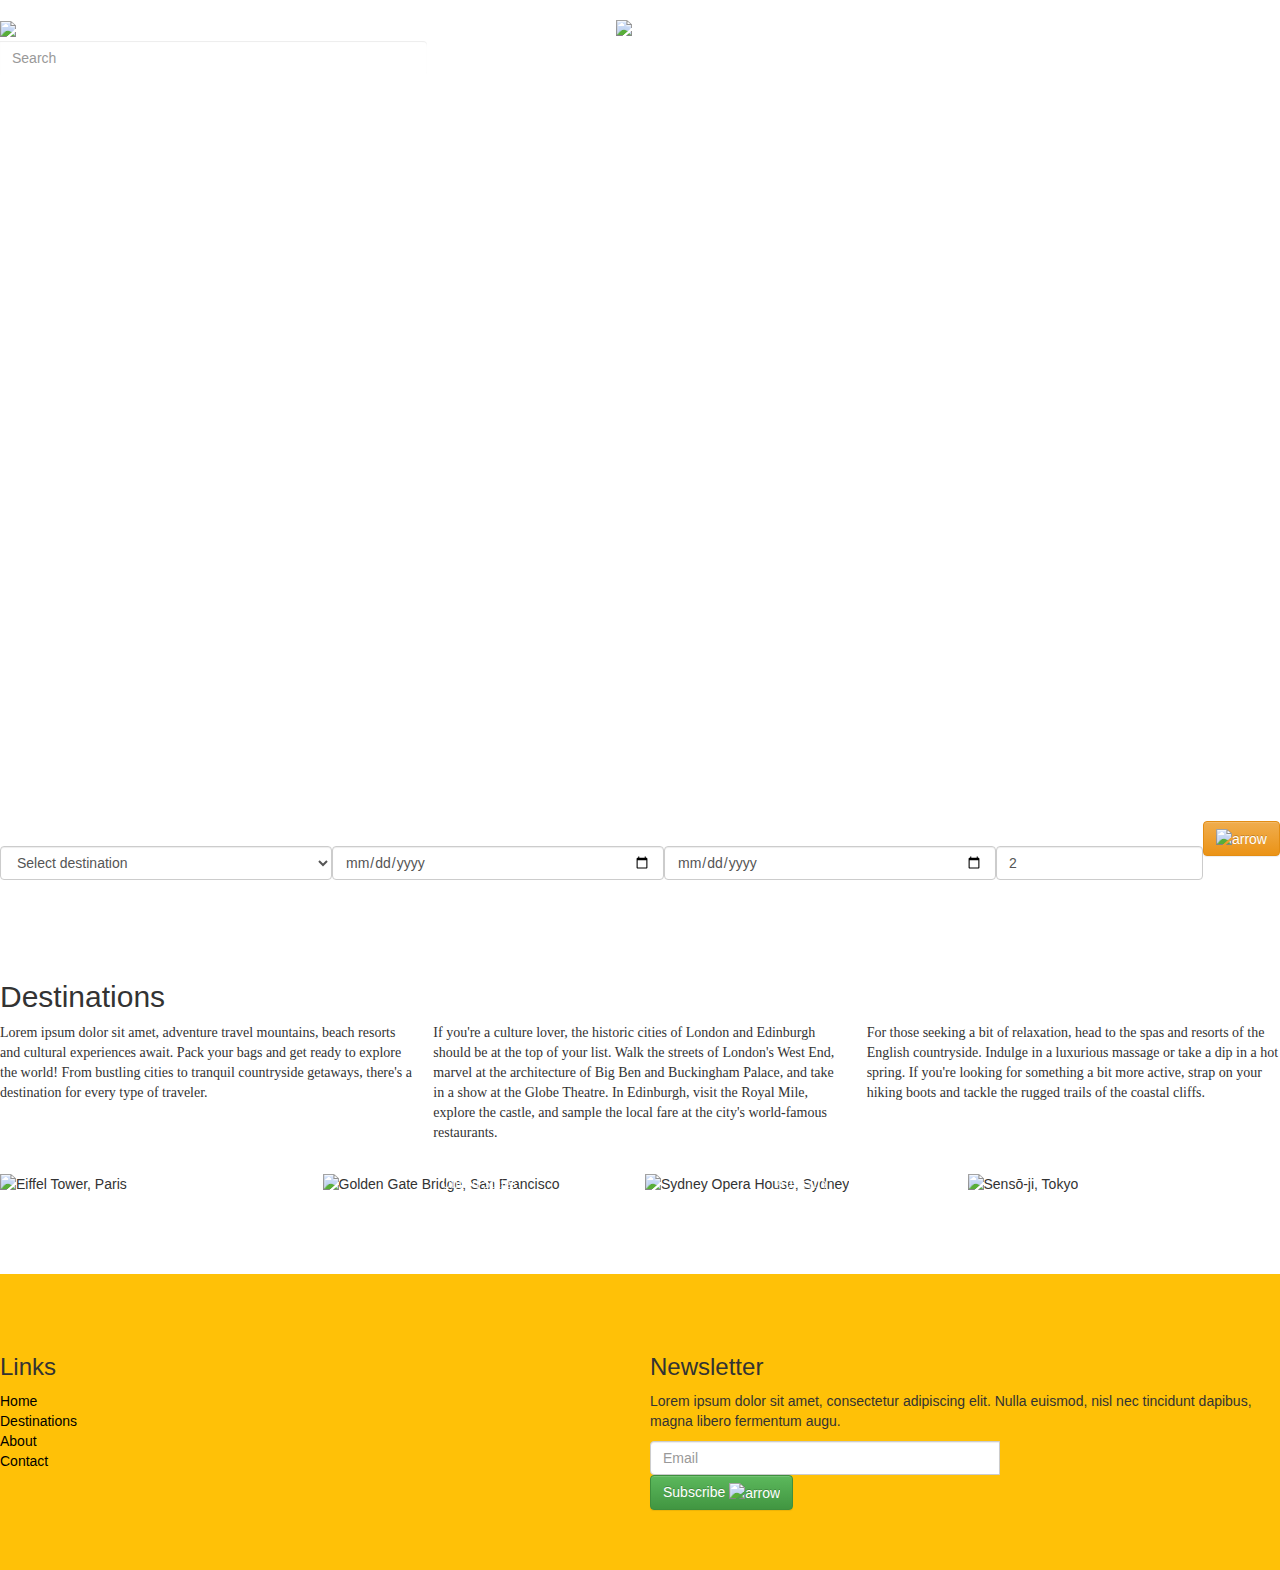
==== index.html @ 8ff3296b "two pages done" ====
<!DOCTYPE html>

<html lang="en">
    <meta charset="utf-8" />    
    <meta name="viewport" content="width=device-width, initial-scale=1.0, user-scalable=yes">
    <head>
        <title>Travel agency: Homepage</title>
        <!-- Latest compiled and minified CSS -->
<link rel="stylesheet" href="https://cdn.jsdelivr.net/npm/bootstrap@3.4.1/dist/css/bootstrap.min.css" integrity="sha384-HSMxcRTRxnN+Bdg0JdbxYKrThecOKuH5zCYotlSAcp1+c8xmyTe9GYg1l9a69psu" crossorigin="anonymous">

<!-- Optional theme -->
<link rel="stylesheet" href="https://cdn.jsdelivr.net/npm/bootstrap@3.4.1/dist/css/bootstrap-theme.min.css" integrity="sha384-6pzBo3FDv/PJ8r2KRkGHifhEocL+1X2rVCTTkUfGk7/0pbek5mMa1upzvWbrUbOZ" crossorigin="anonymous">


        <link rel="stylesheet" href="index_styles_resolved.css">
        <link rel="stylesheet" href="footer.css">         
    </head>

    <body>
        <header>
            <div class="container-md">
                <div id="topbar"> <!--Search div-->
                    <form method="get" class="input-group">
                        <img src="/icons/search-white.svg" alt="Search">                    
                        <input  id="search-field" class="form-control" type="text" placeholder="Search">
                    </form>
                    <div id="logo">
                        <img src="/icons/globe-white.svg" alt="Logo">
                    </div>                
                    <div id="menu">
                        <nav class="d-none d-md-block">
                            <a href="destinations_gallery.html">Destinations</a>
                            <a href="" class="btn btn-light">Sign in</a>
                        </nav>
                        <img class="d-md-none" src="/icons/three-bars-white.svg" alt="Menu">
                    </div>                             
                    
                </div>            
    
                <div id="book"> <!--Destination div-->                
                    <div>Year long travel</div>
                    <h1>Book your next <br>destination</h1>                                
                    <form>
                        <div class="destination-select">
                            <label>Destination</label>
                            <select class="form-control">
                                <option value="" selected disabled>Select destination</option>
                                <option value="Vilnius">Vilnius</option>
                                <option value="Kaunas">Kaunas</option>
                                <option value="Šiauliai">Šiauliai</option>
                            </select>
                        </div>
                        <div class="from">
                            <label>From</label>
                            <input class="form-control" type="date" placeholder="From">
                        </div>
                        <div class="to">
                            <label>To</label>
                            <input class="form-control" type="date" placeholder="To">
                        </div>
                        <div class="guests">
                            <label>Guests</label>
                            <input class="form-control" type="number" value="2">
                        </div>
                        <div class="submit">
                            <button class="btn btn-warning" type="submit">
                                <img src="/icons/arrow-right.svg" alt="arrow">
                            </button>
                        </div>                    
                    </form>
                </div>
            </div>         
            

        </header>
        <section id="destinations">
            <div class="container-md">
                <h2>Destinations</h2>
            <div class="description"> <!--Destination text div-->            
                <p>Lorem ipsum dolor sit amet, adventure travel mountains, beach resorts and cultural experiences await. Pack your bags and get ready to explore the world! From bustling cities to tranquil countryside getaways, there's a destination for every type of traveler. </p>
                <p>If you're a culture lover, the historic cities of London and Edinburgh should be at the top of your list. Walk the streets of London's West End, marvel at the architecture of Big Ben and Buckingham Palace, and take in a show at the Globe Theatre. In Edinburgh, visit the Royal Mile, explore the castle, and sample the local fare at the city's world-famous restaurants.</p>          
                <p>For those seeking a bit of relaxation, head to the spas and
                    resorts of the English countryside. Indulge in a luxurious
                    massage or take a dip in a hot spring. If you're looking for
                    something a bit more active, strap on your hiking boots and
                    tackle the rugged trails of the coastal cliffs.</p>
            </div>
            <div class="destinations"> <!--images div-->
                <div class="destination">
                    <img alt="Eiffel Tower, Paris" src="/images/destinations/paris.jpg">
                    <div class="location">
                      <strong>Paris</strong>
                      <div class="country">France</div>
                    </div>
                </div>
                <div class="destination">
                    <img alt="Golden Gate Bridge, San Francisco" src="/images/destinations/san-francisco.jpg">
                    <div class="location">
                      <strong>San Francisco</strong>
                      <div class="country">United States</div>
                    </div>
                </div>
                <div class="destination">
                    <img alt="Sydney Opera House, Sydney" src="/images/destinations/sydney.jpg">
                    <div class="location">
                      <strong>Sydney</strong>
                      <div class="country">Australia</div>
                    </div>
                </div>
                <div class="destination">
                    <img alt="Sensō-ji, Tokyo" src="/images/destinations/tokyo.jpg">
                    <div class="location">
                      <strong>Tokyo</strong>
                      <div class="country">Japan</div>
                    </div>
                </div>
                
            </div>
            </div>           
            
        </section>
        <footer>
            <div class="container-md">
                <div> <!--links div-->
                    <h3>Links</h3>
                    <nav>
                        <a href="index.html">Home</a>
                        <a href="destinations_gallery.html">Destinations</a>
                        <a href="">About</a>
                        <a href="contact_form.html">Contact</a>
                    </nav>
                </div>        
                
                <div> <!--newsletter div-->
                    <h3>Newsletter</h3>
                    <p>Lorem ipsum dolor sit amet, consectetur adipiscing elit. Nulla euismod, nisl nec tincidunt dapibus, magna libero fermentum augu. </p>
                <form class="input-group">
                    <input class="form-control" type="email" placeholder="Email">
                    <button class="btn btn-success" type="submit">
                    Subscribe
                    <img src="/icons/arrow-right-white.svg" alt="arrow">
                    </button>
                </form>
                </div>
            </div>
                        

        </footer>        
    
        <!-- Latest compiled and minified JavaScript -->
    <script src="https://cdn.jsdelivr.net/npm/bootstrap@3.4.1/dist/js/bootstrap.min.js" 
    integrity="sha384-aJ21OjlMXNL5UyIl/XNwTMqvzeRMZH2w8c5cRVpzpU8Y5bApTppSuUkhZXN0VxHd" crossorigin="anonymous"></script>
    </body>

</html>
---- index_styles_resolved.css ----
#topbar {
    display: grid;
    grid-template-columns: 1fr 1fr 1fr;
    padding-top: 20px;
    padding-bottom: 20px;     
}

#book form {
    display: grid;
    grid-template-areas: 
    "destination destination destination"
    "from to guests"
    "submit submit submit";
    grid-template-columns: repeat(3, minmax(0, 1fr));
    grid-auto-flow: column;
}
#book form .destination-select {
    grid-area: destination;
}
#book form .from {
    grid-area: from;
}
#book form .to {
    grid-area: to;
}
#book form .guests {
    grid-area: guests;
}
#book form .submit {
    grid-area: submit;
}
#book form .submit button {
    width: 100%;
}
.destinations {
    display: grid;
    grid-template-columns: 1fr 1fr;
    grid-template-rows: 1fr 1fr;
    gap: 10px;
    padding-top: 20px;
    padding-bottom: 20px;
}
.destination img {
    width: 100%;
    max-height: 240px;
    object-fit: cover;    
}

header {
    background-image: url('/images/header.jpg');
    background-size: cover;
    background-position: center;
    color: white;
    height: 100vh;
    display: flex;
    flex-direction: column;
    justify-content: space-between;
    padding-bottom: 20px;
    font-family: "Montserrat", Helvetica, Arial, sans-serif;
}
header h1 {
    font-size: 64px;
    font-weight: bold;
}
.destination {
    position: relative;
}
.destination .location {
    position: absolute;
    bottom: 0;
    width: 100%;
    color: white;
    text-align: center;
}
.destination .location strong {
    font-family: "Dancing Script";
    font-size: 2rem;
}
.destination .location .country {
    font-family: "Montserrat";
    font-size: 14px;
}
#destinations {
    padding-top: 60px;
    padding-bottom: 60px;
}
.description {
    font-family: "Montserrat";
}

#logo {
    display: flex;
    justify-content: center;
}
#menu {
    display: flex;
    justify-content: flex-end;
}
#menu nav a {
    line-height: 40px;
    color: white;
}
header > .container-md {
    display: flex;
    flex-direction: column;
    justify-content: space-between;
    height: 100%
}

@media (min-width: 768px) {
    #book form {
        grid-template-areas:
        "destination from to guests submit";
    }
    #menu img {
        display: none;
    }
    #destinations .description {
        display: grid;
        grid-template-columns: 1fr 1fr 1fr;
        gap: 20px;
    }
    .destinations {
        grid-template-columns: repeat(4, 1fr);
        grid-template-rows: 1fr;
    }
    .destinations img {
        max-height: none;
    }
    
}
@media (max-width: 767px) {
    #menu nav {
        display: none;
    }
}
#search-field {
    background-color: transparent;
    border: none;
}
---- footer.css ----
footer {
    background-color: #ffc107;
    padding-top: 60px;
    padding-bottom: 60px;
  }
  footer nav a {
    display: block;
    color: black;
  }
  @media (min-width: 768px) {    
    footer > .container-md {
        display: grid;
        grid-template-columns: 1fr 1fr;
        gap: 20px;
    }
    }
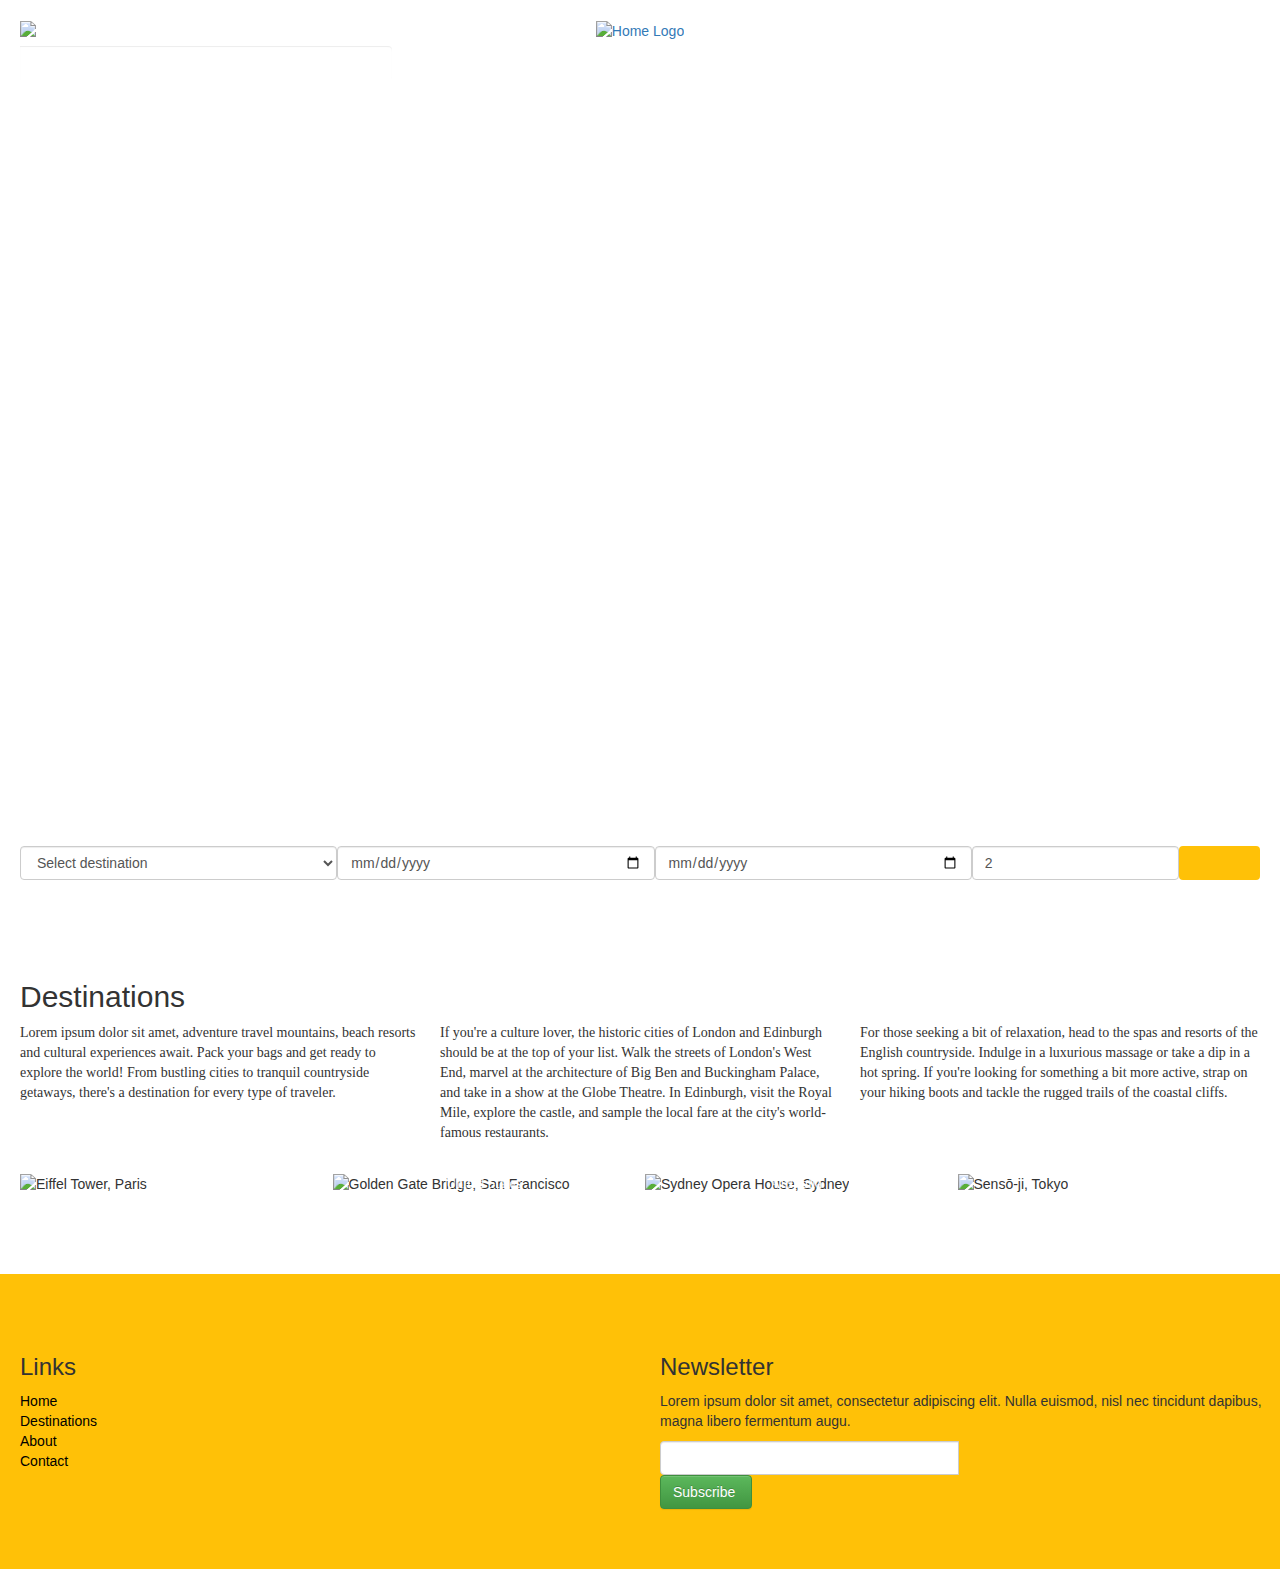
==== commit 2c2fdcf8: "resolved" ====
--- a/index.html
+++ b/index.html
@@ -1,9 +1,10 @@
 <!DOCTYPE html>
 
 <html lang="en">
-    <meta charset="utf-8" />    
+    
+    <head>
+        <meta charset="utf-8" />    
     <meta name="viewport" content="width=device-width, initial-scale=1.0, user-scalable=yes">
-    <head>
         <title>Travel agency: Homepage</title>
         <!-- Latest compiled and minified CSS -->
 <link rel="stylesheet" href="https://cdn.jsdelivr.net/npm/bootstrap@3.4.1/dist/css/bootstrap.min.css" integrity="sha384-HSMxcRTRxnN+Bdg0JdbxYKrThecOKuH5zCYotlSAcp1+c8xmyTe9GYg1l9a69psu" crossorigin="anonymous">
@@ -21,16 +22,17 @@
             <div class="container-md">
                 <div id="topbar"> <!--Search div-->
                     <form method="get" class="input-group">
-                        <img src="/icons/search-white.svg" alt="Search">                    
+                        <label for="search-field"><img src="/icons/search-white.svg" alt="Search"></label>                 
                         <input  id="search-field" class="form-control" type="text" placeholder="Search">
                     </form>
                     <div id="logo">
-                        <img src="/icons/globe-white.svg" alt="Logo">
+                        <a href="index.html"><img src="/icons/globe-white.svg" alt="Home Logo"></a>                        
                     </div>                
                     <div id="menu">
                         <nav class="d-none d-md-block">
+                            <a href="index.html">Home</a>
                             <a href="destinations_gallery.html">Destinations</a>
-                            <a href="" class="btn btn-light">Sign in</a>
+                            <a href="contact_form.html" class="btn btn-light">Contact</a>
                         </nav>
                         <img class="d-md-none" src="/icons/three-bars-white.svg" alt="Menu">
                     </div>                             
@@ -42,8 +44,8 @@
                     <h1>Book your next <br>destination</h1>                                
                     <form>
                         <div class="destination-select">
-                            <label>Destination</label>
-                            <select class="form-control">
+                            <label for="dest">Destination</label>
+                            <select id="dest" class="form-control">
                                 <option value="" selected disabled>Select destination</option>
                                 <option value="Vilnius">Vilnius</option>
                                 <option value="Kaunas">Kaunas</option>
@@ -51,20 +53,21 @@
                             </select>
                         </div>
                         <div class="from">
-                            <label>From</label>
-                            <input class="form-control" type="date" placeholder="From">
+                            <label for="from">From</label>
+                            <input id="from" class="form-control" type="date">
                         </div>
                         <div class="to">
-                            <label>To</label>
-                            <input class="form-control" type="date" placeholder="To">
+                            <label for="to">To</label>
+                            <input id="to" class="form-control" type="date">
                         </div>
                         <div class="guests">
-                            <label>Guests</label>
-                            <input class="form-control" type="number" value="2">
+                            <label for="guests">Guests</label>
+                            <input id="guests" class="form-control" type="number" value="2">
                         </div>
                         <div class="submit">
-                            <button class="btn btn-warning" type="submit">
-                                <img src="/icons/arrow-right.svg" alt="arrow">
+                            <label for="submit">Search!</label>
+                            <button id="submit" class="btn btn-light" type="submit">
+                                <img src="/icons/arrow-right.svg" alt="">
                             </button>
                         </div>                    
                     </form>
@@ -135,10 +138,10 @@
                     <h3>Newsletter</h3>
                     <p>Lorem ipsum dolor sit amet, consectetur adipiscing elit. Nulla euismod, nisl nec tincidunt dapibus, magna libero fermentum augu. </p>
                 <form class="input-group">
-                    <input class="form-control" type="email" placeholder="Email">
+                    <input class="form-control" name="email" type="email" placeholder="Email">
                     <button class="btn btn-success" type="submit">
                     Subscribe
-                    <img src="/icons/arrow-right-white.svg" alt="arrow">
+                    <img src="/icons/arrow-right-white.svg" alt="">
                     </button>
                 </form>
                 </div>
--- a/index_styles_resolved.css
+++ b/index_styles_resolved.css
@@ -29,9 +29,11 @@
 }
 #book form .submit {
     grid-area: submit;
+       
 }
 #book form .submit button {
     width: 100%;
+    background-color: #ffc107;
 }
 .destinations {
     display: grid;
@@ -57,7 +59,12 @@
     flex-direction: column;
     justify-content: space-between;
     padding-bottom: 20px;
+    padding-left: 20px;
+    padding-right: 20px;
     font-family: "Montserrat", Helvetica, Arial, sans-serif;
+}
+section {
+    padding: 20px;
 }
 header h1 {
     font-size: 64px;
@@ -92,6 +99,7 @@
 #logo {
     display: flex;
     justify-content: center;
+    
 }
 #menu {
     display: flex;
@@ -105,7 +113,7 @@
     display: flex;
     flex-direction: column;
     justify-content: space-between;
-    height: 100%
+    height: 100%;
 }
 
 @media (min-width: 768px) {
@@ -138,4 +146,10 @@
 #search-field {
     background-color: transparent;
     border: none;
+    width: 90%;
+    color: white;
+}
+.form-control::placeholder {
+    color: white;
+    opacity: 1;
 }--- a/footer.css
+++ b/footer.css
@@ -2,6 +2,8 @@
     background-color: #ffc107;
     padding-top: 60px;
     padding-bottom: 60px;
+    padding-left: 20px;
+    
   }
   footer nav a {
     display: block;
